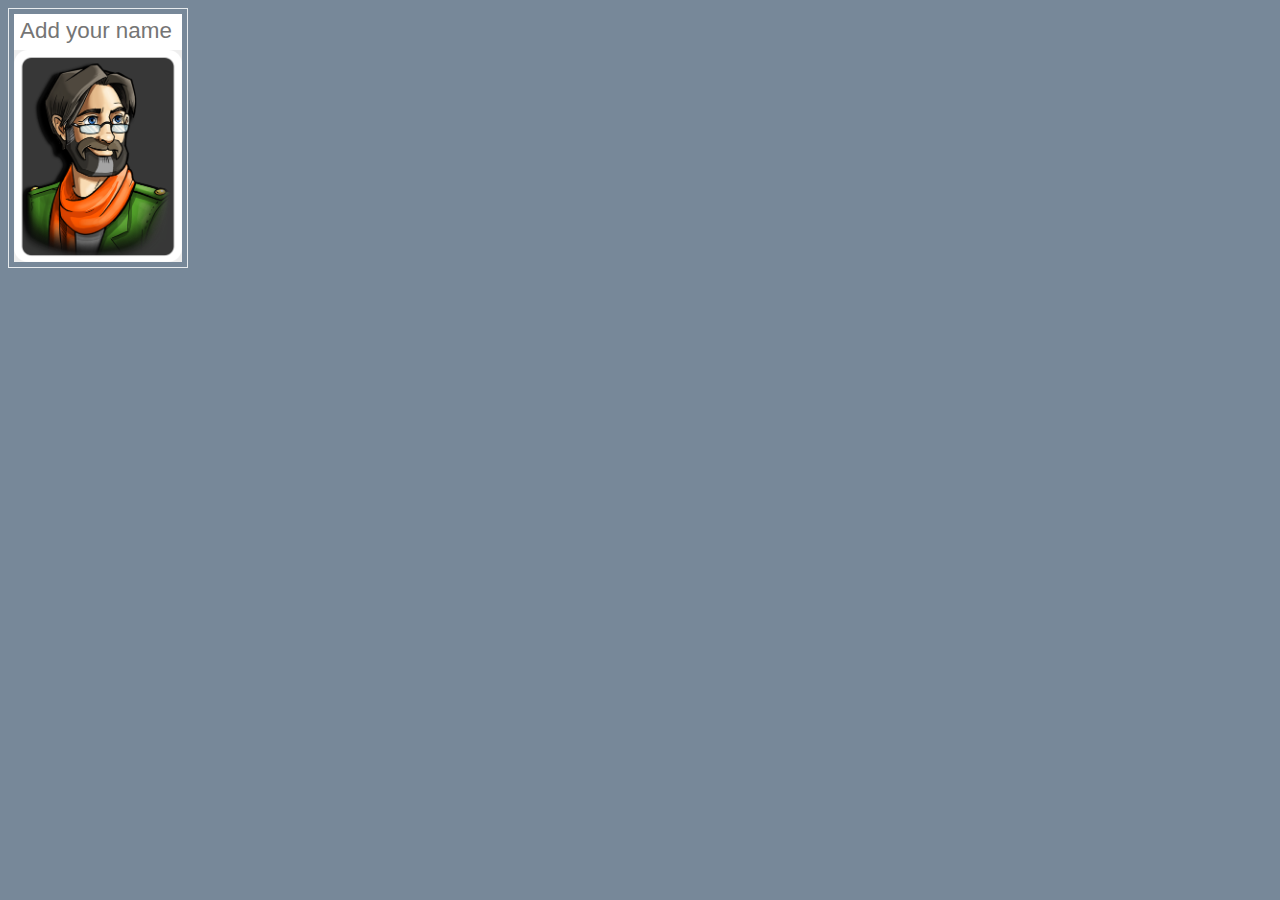
==== webrtc.html @ bc4c8bbe "messaging functional complete" ====
<!DOCTYPE html>
<html style="background-color:lightslategray;">
    <head>
        <title>SimpleWebRTC Audio Demo</title>
        <meta charset="utf-8">
        <meta http-equiv="X-UA-Compatible" content="IE=edge">
        <meta name="viewport" content="width=device-width, initial-scale=1">
        <meta name="description" content="WebRTC, SimpleWebRTC, Talky, Talky.io">
        <link rel="stylesheet" href="css/audio.css" />
    </head>
    <body>
        <div class="content cf">

            <section id="roomContainer" class="cf">
                
                <div id="remotes">
                    <div class='peerContainer local'>
                    <div class="local-details">
                        <input id="nickInput" placeholder="Add your name">
                        <img id='localAvatar' class="avatar" src="img/male.png">
                        <audio id="localAudio" controls oncontextmenu="return false;" disabled></audio>
                        <a class="button button-small button-mute">Mute</a>
                    </div>
                    <div class="local-controls"></div>
                </div>
            </section>
        </div>
        <script src="audio.js"></script>
        <script src="latest-v2.js"></script>
    </body>
</html>
---- css/audio.css ----
/*----------------------------------------------
*
* SimpleWebRTC audio-only demo
*
*---------------------------------------------*/

/* Reset */

/*html, body, div, span, applet, object, iframe,
h1, h2, h3, h4, h5, h6, p, blockquote, pre,
a, abbr, acronym, address, big, cite, code,
del, dfn, em, img, ins, kbd, q, s, samp,
small, strike, strong, sub, sup, tt, var,
b, u, i, center,
dl, dt, dd, ol, ul, li,
fieldset, form, label, legend,
table, caption, tbody, tfoot, thead, tr, th, td,
article, aside, canvas, details, embed, 
figure, figcaption, footer, header, hgroup, 
menu, nav, output, ruby, section, summary,
time, mark, audio, video {
  margin: 0;
  padding: 0;
  border: 0;
  font-size: 100%;
  font: inherit;
  vertical-align: baseline;
}*/

/* HTML5 display-role reset for older browsers */
article, aside, details, figcaption, figure, 
footer, header, hgroup, menu, nav, section {
  display: block
}

/*body {
  line-height: 1;
}*/

ol, ul {
  list-style: none;
}

blockquote, q {
  quotes: none;
}

blockquote:before, blockquote:after,
q:before, q:after {
  content: '';
  content: none;
}

table {
  border-collapse: collapse;
  border-spacing: 0;
}

h4 {
    display: none;
}

/* Base styles */

/**, *:after, *:before {
  -webkit-box-sizing: border-box;
  -moz-box-sizing: border-box;
  box-sizing: border-box;
}

::-moz-selection, ::selection {
  background-color: $blue-light;
  color: white;
}

html {
  font-size: 100%;
}

body {
  margin: 0;
  font-family: 'Gotham Rounded A', 'Gotham Rounded B', 'Helvetica Neue', Helvetica, Arial, sans-serif;
  font-size: 1em;
  font-weight: 400;
  line-height: 1.4;
  color: #444;
}

h1 {
  margin-bottom: 40px;
  font-size: 3em;
  font-weight: 700;
}

h2 {
  margin-bottom: 10px;
  font-size: 1.1em;
  font-weight: 600;
}

h3 {
  margin-bottom: 10px;
  font-size: .9em;
  font-weight: 300;
}

p {
  margin-bottom: 1.25em;
  font-size: .9;
}

a {
  color: #12acef;
  text-decoration: none;
  cursor: pointer;
}*/

.caption, .caption--alt, .subtitle, .title, figure, h3, h4, h5, h6, input, li, p, select, textarea, thead th {
  max-width: 100%;
}

hr {
  border: none;
  border-bottom: 1px solid #e6eaed;
}

.content {
  width: 700px;
  /*margin: 5em auto;
  padding: 20px;*/
}

/* Buttons */

.button {
  border: none;
  display: inline-block;
  border-radius: 3px;
  padding: 15px 20px;
  background-color: #12acef;
  /*font-family: 'Gotham Rounded A', 'Gotham Rounded B', 'Helvetica Neue', Helvetica, Arial, sans-serif;*/
  font-size: 1.4em;
  font-weight: 500;
  text-align: center;
  line-height: 1.4;
  color: white;
  cursor: pointer;
  -webkit-appearence: none;
  transition: background .3s ease-in;
  -webkit-transition: background .3s ease-in;
}

.button:hover {
  background-color: #59c5f4;
  color: white;
  opacity: 1;
}

/*
.button:focus {
  outline: none;
}
*/

.button-small {
  padding: 6px 10px 7px;
  /*font-size: .9em;*/
}

/* Form inputs */

.form-input {
  padding: 10px 15px;
  border-radius: 3px;
  border: 1px solid #e6eaed;
  /*font-family: 'Gotham Rounded A', 'Gotham Rounded B', 'Helvetica Neue', Helvetica, Arial, sans-serif;*/
  /*font-size: .9em;*/
}

.form-input:hover,
.form-input:focus {
  border-color: #74ddff;
  transition: all .2s ease-in;
  outline: none;
}

.form-input:focus {
  background: #e3f8ff;
}

.form-input:disabled {
  background-color: #eee;
}

/* Main logo headline */

/*.logo {
  font-family: 'Gotham SSm A', 'Gotham SSm B', 'Helvetica Neue', Helvetica, Arial, sans-serif;
  text-align: center;
}

.logo span:first-of-type { color: #ec008c; }
.logo span:last-of-type  { color: #12acef; }*/

/* Room container */

#roomContainer {
  /*padding: 3em 0;
  border-top: 1px solid #e6eaed;
  border-bottom: 1px solid #e6eaed;*/
}

/* Create a room input */

#createRoom {
  margin: 40px 0;
  text-align: center;
}

#createRoom .form-input {
  height: auto;
  min-width: 300px;
  max-width: 100%;
  margin-right: 5px;
}

#createRoom ~ .peerContainer {
  display: none;
}

/* Stream */

.peerContainer.local {
  width: 35%;
  /*padding-bottom: 2em;*/
  float: left;
}

.local-details {
  min-height: 208px;
  margin-bottom: 15px;
  padding: 5px;
  position: relative;
  border: 1px solid #e6eaed;
}

.nick {
  padding: 5px;
  min-height: 28px;
}

.avatar {
  width: 100%;
  height: auto;
  margin-top: 0;
  display: block;
  background: #eee;
  border: none;
  border-radius: 0;
}

.button-mute {
  width: 30px;
  position: absolute;
  bottom: 10px;
  right: 10px;
  background: #828c8f url('../img/icons.svg') no-repeat center 5px;
  text-indent: -9999em;
  line-height: 1;
  visibility: hidden;
}

.button-mute.muted {
  background-color: #ec008c;
  background-position: center -28px;
}

.local-controls {
  visibility: hidden;
  margin-top: 0;
  padding: 15px 10px;
  background: #f7f7f7;
  text-align: center;
}

.local-controls p {
  margin: 12px 0 10px;
  font-size: .9em;
}

.remote-details {
  min-height: 183px;
  margin-bottom: 10px;
  padding: 5px;
  position: relative;
  border: 1px solid #e6eaed;
}

#nickInput {
  width: 93%;
  padding: 3px 5px 5px;
  border: 1px solid transparent;
  font-size: 1.4em;
  outline: none;
}

#nickInput:focus {
  border-color: #74ddff;
}

#selectfile {
  width: 80%;
  margin: 5px auto 0;
}

/* Remote streams */

#remotes {
  /*width: 65%;
  padding-left: 20px;*/
  float: left;
}

#remotes .peerContainer {
  width: calc(50% - 2px);
  margin-top: 0;
  margin-bottom: 6px;
  /*padding: 5px;*/
  float: left;
}

#remotes .peerContainer video {
  display: none;
}

#remotes .peerContainer:nth-child(odd) {
  margin-right: 2px;
}

#remotes .peerContainer:nth-child(even) {
  margin-left: 2px;
}

.peerName {
  padding: 5px;
  padding-bottom: 8px;
  font-size: .8em;
}

.connectionstate {
  padding: 10px 5px 5px;
  font-size: .8em;
}

audio {
  display: none;
}

/* mirroring for local snapshot */
#snapshot {
  transform: scaleX(-1)
}

#snapshotvideo {
  display: none;
}

#countdown {
  display: none;
  position: absolute;
  top: 50%;
  width: 100%;
  text-align: center;
  font-size: 36pt;
  color: white;
}

#supportWarning,#microphoneWarning {
  display: none;
}

/*
.p2pChecking {
  background-color: #ffeed7;
}
.p2pConnected, .p2pCompleted {
  background-color: #e8f7ef;
}
.p2pFailed {
  background-color: #ffe3eb
}
.p2pDisconnected {
  background-color: #ffeed7;
}
.p2pClosed {
  background-color: #f5f7f8;
}
*/

/* Clearfix */

.clear {
  clear: both;
}

.cf:before,
.cf:after {
  content: " ";
  display: table;
}

.cf:after {
  clear: both;
}

.Room {
  width: 100%;
  padding: 3px 5px 5px;
  border: 1px solid transparent;
  font-size: 1.4em;
  outline: none;
}

.Room:focus {
  border-color: #74ddff;
}
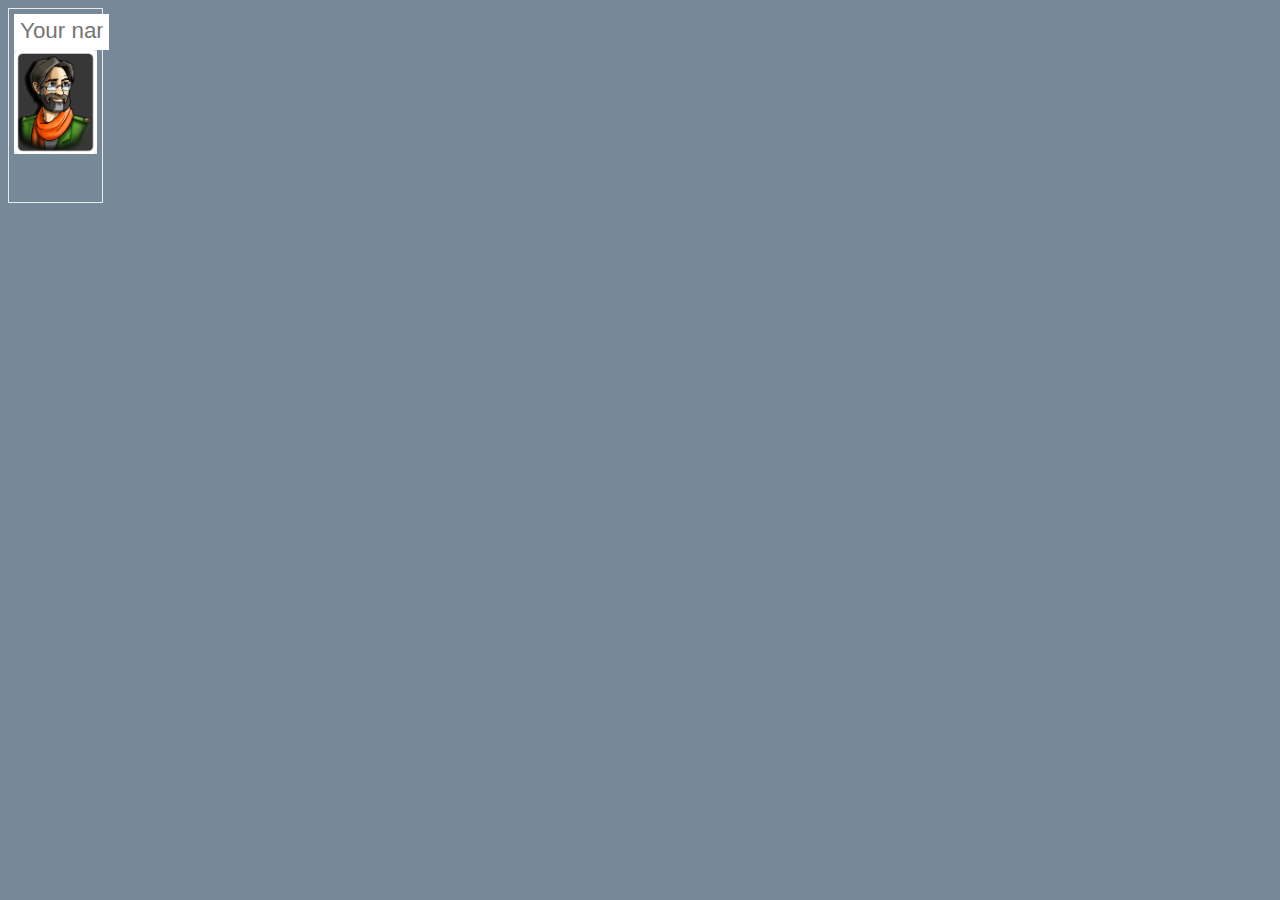
==== commit a2a2c302: "messaging functional complete" ====
--- a/webrtc.html
+++ b/webrtc.html
@@ -16,7 +16,7 @@
                 <div id="remotes">
                     <div class='peerContainer local'>
                     <div class="local-details">
-                        <input id="nickInput" placeholder="Add your name">
+                        <input id="nickInput" placeholder="Your name">
                         <img id='localAvatar' class="avatar" src="img/male.png">
                         <audio id="localAudio" controls oncontextmenu="return false;" disabled></audio>
                         <a class="button button-small button-mute">Mute</a>
--- a/css/audio.css
+++ b/css/audio.css
@@ -237,8 +237,14 @@
 }
 
 .local-details {
-  min-height: 208px;
+  /*min-height: 208px;
   margin-bottom: 15px;
+  padding: 5px;
+  position: relative;
+  border: 1px solid #e6eaed;*/
+
+  min-height: 183px;
+  margin-bottom: 10px;
   padding: 5px;
   position: relative;
   border: 1px solid #e6eaed;
@@ -297,7 +303,8 @@
 }
 
 #nickInput {
-  width: 93%;
+  /*width: 93%;*/
+  width: 128px;
   padding: 3px 5px 5px;
   border: 1px solid transparent;
   font-size: 1.4em;
@@ -322,9 +329,10 @@
 }
 
 #remotes .peerContainer {
-  width: calc(50% - 2px);
+  width: 26%;
+  /*width: calc(50% - 2px);*/
   margin-top: 0;
-  margin-bottom: 6px;
+  /*margin-bottom: 6px;*/
   /*padding: 5px;*/
   float: left;
 }
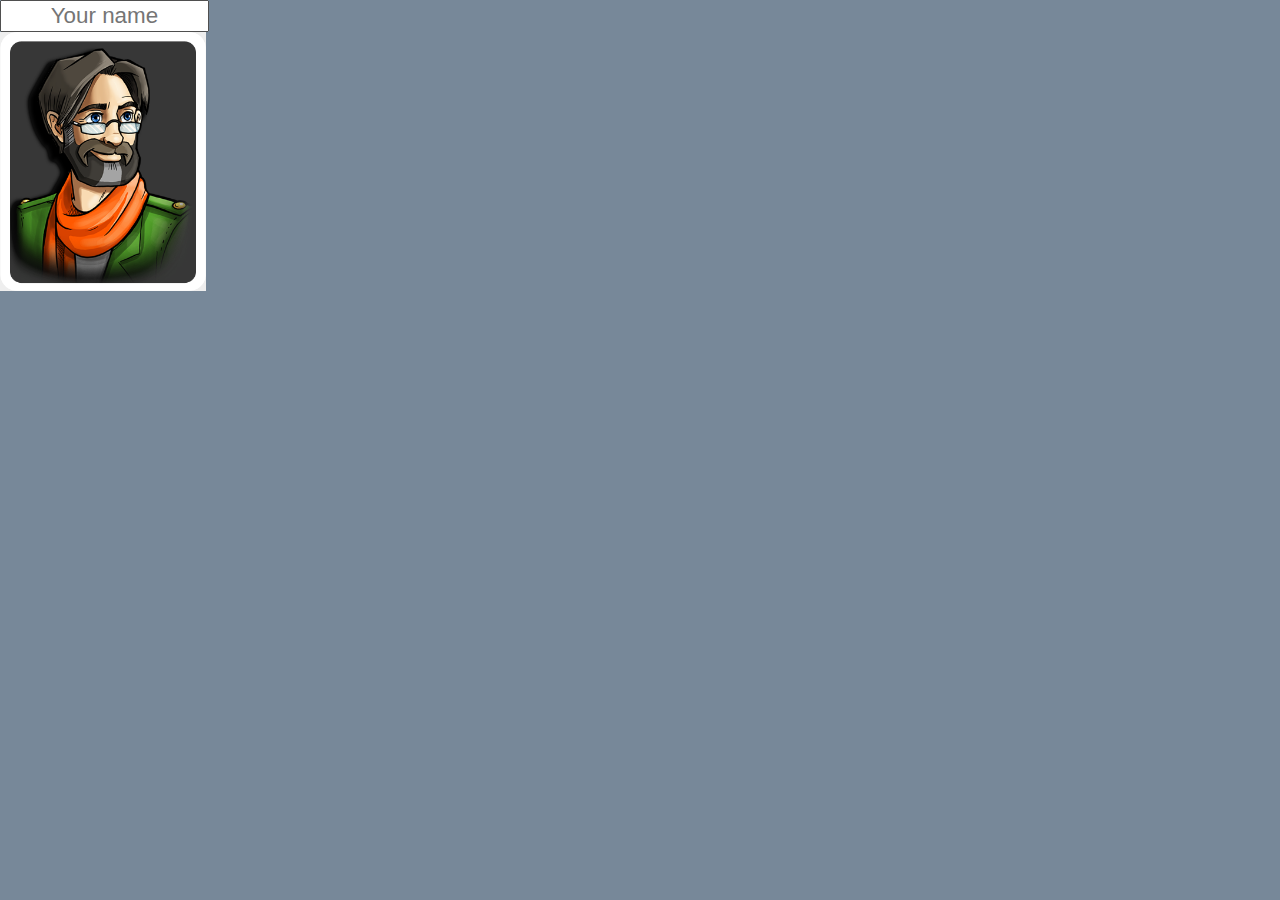
==== commit 0234cd85: "Updated for vertical layout" ====
--- a/webrtc.html
+++ b/webrtc.html
@@ -12,9 +12,7 @@
         <div class="content cf">
 
             <section id="roomContainer" class="cf">
-                
-                <div id="remotes">
-                    <div class='peerContainer local'>
+                 <div class='peerContainer local'>
                     <div class="local-details">
                         <input id="nickInput" placeholder="Your name">
                         <img id='localAvatar' class="avatar" src="img/male.png">
@@ -22,6 +20,8 @@
                         <a class="button button-small button-mute">Mute</a>
                     </div>
                     <div class="local-controls"></div>
+                <div id="remotes">
+                   
                 </div>
             </section>
         </div>
--- a/css/audio.css
+++ b/css/audio.css
@@ -32,7 +32,9 @@
 footer, header, hgroup, menu, nav, section {
   display: block
 }
-
+body{
+    margin: 0;
+}
 /*body {
   line-height: 1;
 }*/
@@ -244,19 +246,23 @@
   border: 1px solid #e6eaed;*/
 
   min-height: 183px;
-  margin-bottom: 10px;
-  padding: 5px;
+  /*margin-bottom: 10px;
+  padding: 5px;*/
   position: relative;
-  border: 1px solid #e6eaed;
+  /*border: 1px solid #e6eaed;*/
 }
 
 .nick {
   padding: 5px;
   min-height: 28px;
+  background-color: white;
+  text-align: center;
+  font-size: 1.4em;
+  width: 80%;
 }
 
 .avatar {
-  width: 100%;
+  width: 84%;
   height: auto;
   margin-top: 0;
   display: block;
@@ -268,8 +274,9 @@
 .button-mute {
   width: 30px;
   position: absolute;
-  bottom: 10px;
-  right: 10px;
+  bottom: 15px;
+  left: 25px;
+  /*right: 10px;*/
   background: #828c8f url('../img/icons.svg') no-repeat center 5px;
   text-indent: -9999em;
   line-height: 1;
@@ -287,6 +294,7 @@
   padding: 15px 10px;
   background: #f7f7f7;
   text-align: center;
+  display:none;
 }
 
 .local-controls p {
@@ -296,17 +304,18 @@
 
 .remote-details {
   min-height: 183px;
-  margin-bottom: 10px;
-  padding: 5px;
+  /*margin-bottom: 10px;
+  padding: 5px;*/
   position: relative;
-  border: 1px solid #e6eaed;
+  /*border: 1px solid #e6eaed;*/
 }
 
 #nickInput {
-  /*width: 93%;*/
-  width: 128px;
-  padding: 3px 5px 5px;
-  border: 1px solid transparent;
+  width: 82%;
+  text-align: center;
+  /*width: 128px;*/
+  /*padding: 3px 5px 5px;
+  border: 1px solid transparent;*/
   font-size: 1.4em;
   outline: none;
 }
@@ -323,13 +332,13 @@
 /* Remote streams */
 
 #remotes {
-  /*width: 65%;
-  padding-left: 20px;*/
+  width: 100%;
+  /*padding-left: 20px;*/
   float: left;
 }
 
 #remotes .peerContainer {
-  width: 26%;
+  width: 100%;
   /*width: calc(50% - 2px);*/
   margin-top: 0;
   /*margin-bottom: 6px;*/
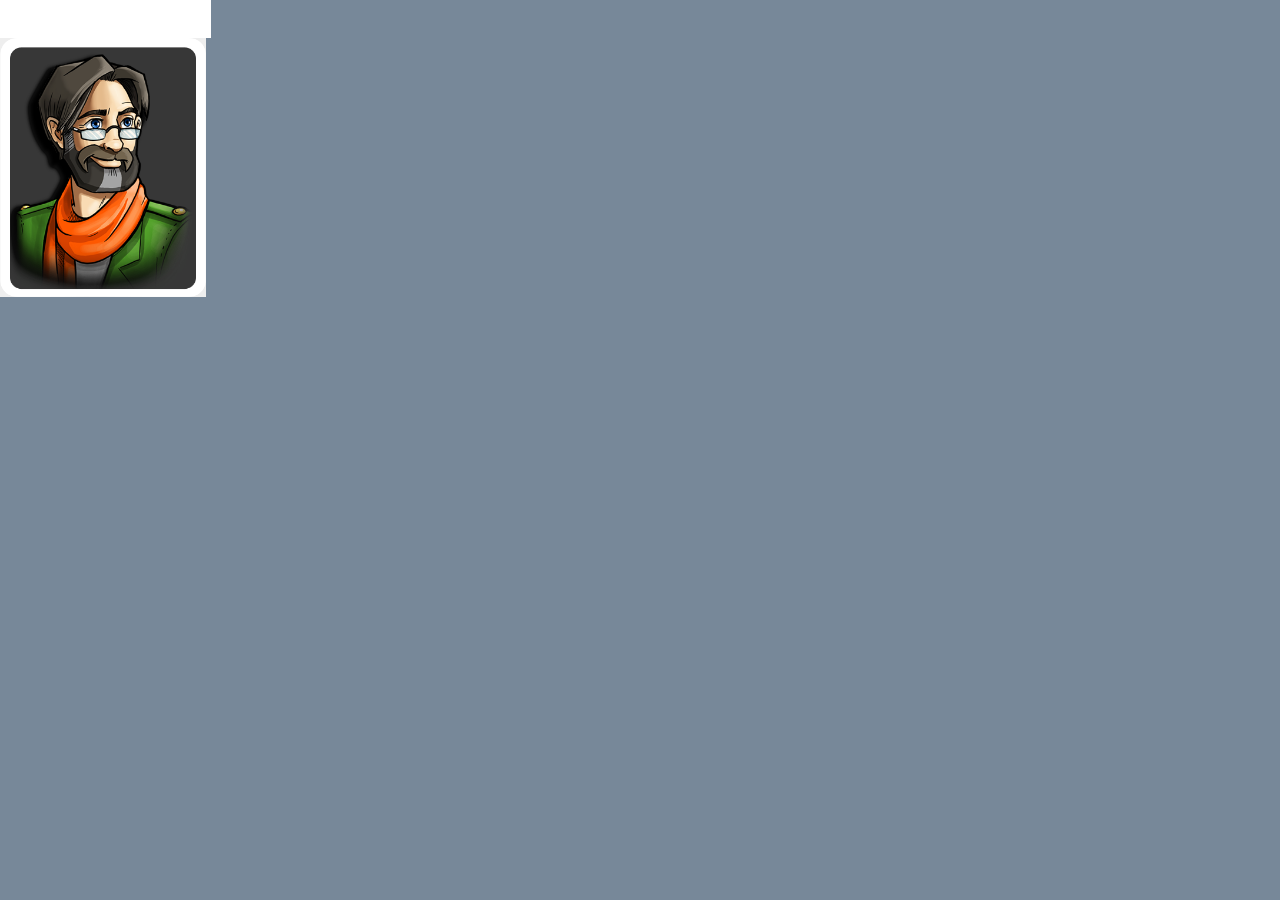
==== commit 487757fe: ""Updated for Codex"" ====
--- a/webrtc.html
+++ b/webrtc.html
@@ -8,13 +8,13 @@
         <meta name="description" content="WebRTC, SimpleWebRTC, Talky, Talky.io">
         <link rel="stylesheet" href="css/audio.css" />
     </head>
-    <body>
+    <body onload="Load()">
         <div class="content cf">
 
             <section id="roomContainer" class="cf">
                  <div class='peerContainer local'>
                     <div class="local-details">
-                        <input id="nickInput" placeholder="Your name">
+                        <div id="nickInput" class='nick'></div>
                         <img id='localAvatar' class="avatar" src="img/male.png">
                         <audio id="localAudio" controls oncontextmenu="return false;" disabled></audio>
                         <a class="button button-small button-mute">Mute</a>
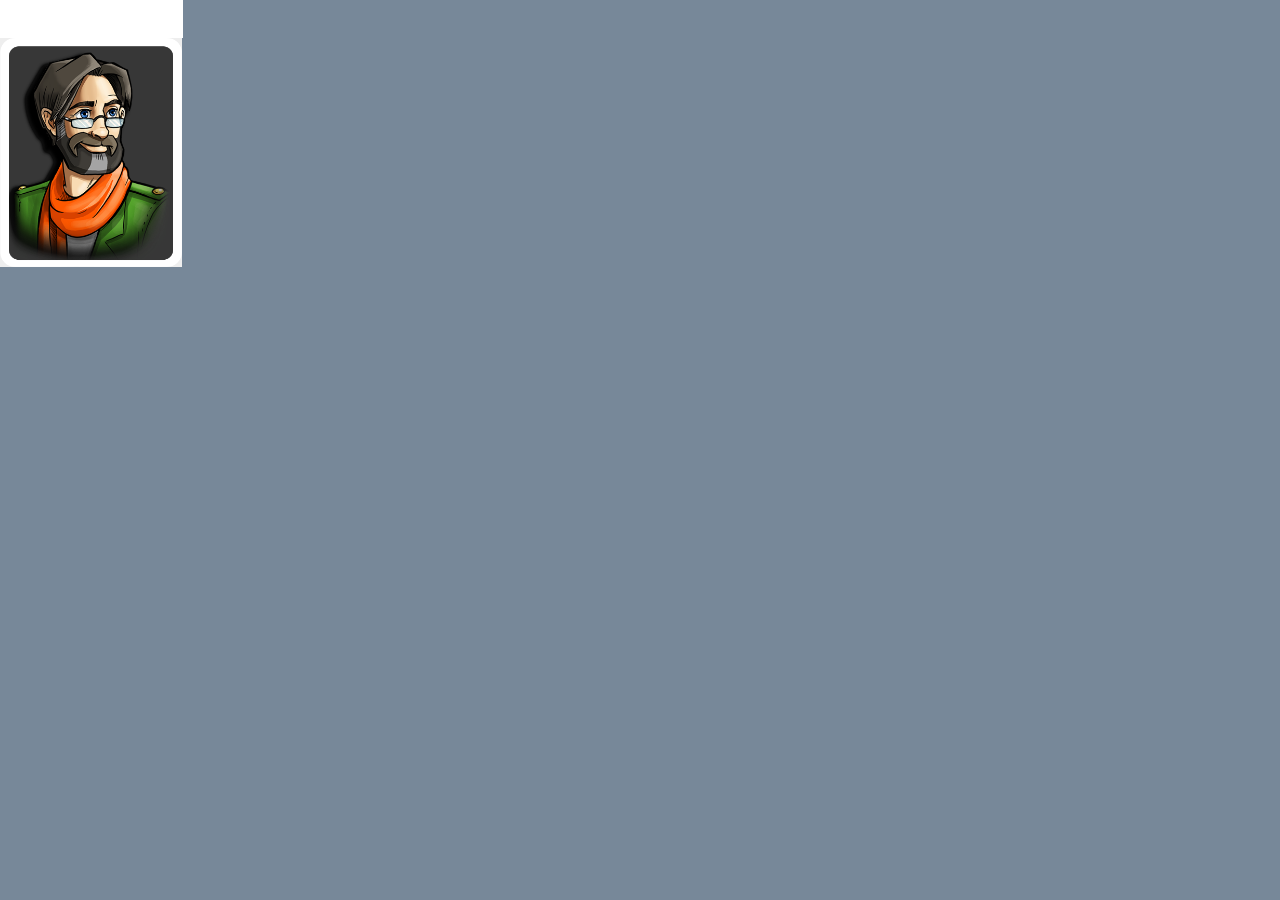
==== commit 738034ad: "WIP horizontal layout" ====
--- a/webrtc.html
+++ b/webrtc.html
@@ -12,7 +12,9 @@
         <div class="content cf">
 
             <section id="roomContainer" class="cf">
-                 <div class='peerContainer local'>
+                 
+                <div id="remotes">
+                   <div class='peerContainer local'>
                     <div class="local-details">
                         <div id="nickInput" class='nick'></div>
                         <img id='localAvatar' class="avatar" src="img/male.png">
@@ -20,8 +22,6 @@
                         <a class="button button-small button-mute">Mute</a>
                     </div>
                     <div class="local-controls"></div>
-                <div id="remotes">
-                   
                 </div>
             </section>
         </div>
--- a/css/audio.css
+++ b/css/audio.css
@@ -258,11 +258,12 @@
   background-color: white;
   text-align: center;
   font-size: 1.4em;
-  width: 80%;
+  /*width: 80%;*/
 }
 
 .avatar {
-  width: 84%;
+  /*width: 84%;*/
+  width: 100%;
   height: auto;
   margin-top: 0;
   display: block;
@@ -274,8 +275,10 @@
 .button-mute {
   width: 30px;
   position: absolute;
-  bottom: 15px;
-  left: 25px;
+  bottom: 10px;
+  right: 10px;
+  /*bottom: 15px;
+  left: 25px;*/
   /*right: 10px;*/
   background: #828c8f url('../img/icons.svg') no-repeat center 5px;
   text-indent: -9999em;
@@ -311,7 +314,8 @@
 }
 
 #nickInput {
-  width: 82%;
+  /*width: 82%;*/
+  width: 95%;
   text-align: center;
   /*width: 128px;*/
   /*padding: 3px 5px 5px;
@@ -338,7 +342,8 @@
 }
 
 #remotes .peerContainer {
-  width: 100%;
+  /*width: 100%;*/
+  width: 26%;
   /*width: calc(50% - 2px);*/
   margin-top: 0;
   /*margin-bottom: 6px;*/
